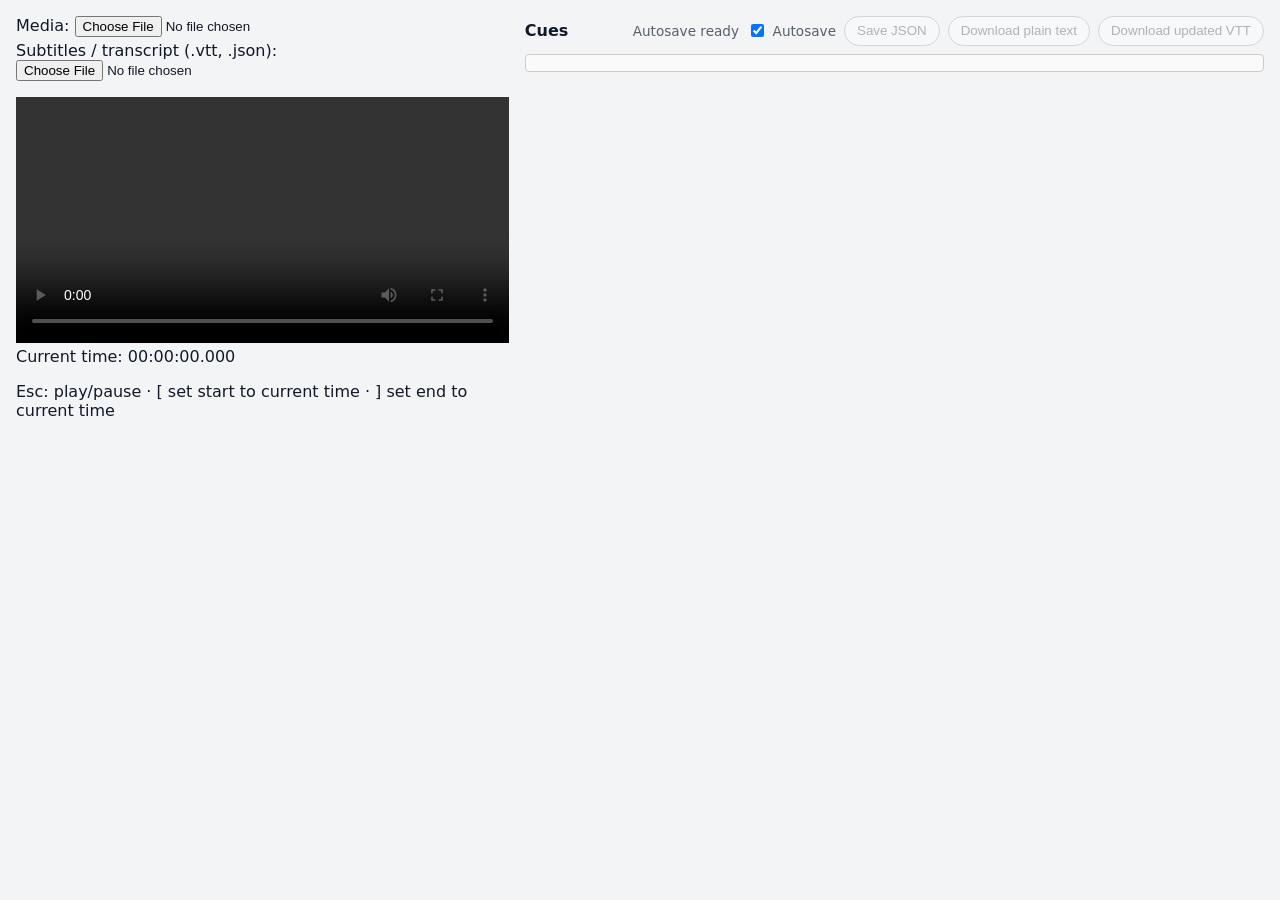
==== subtitle-editor/index.html @ 7feeb4a8 "feat: add color palette component and viewer - Implemented a new `ColorPalette` web component to dis" ====
<!doctype html>
<html lang="en">
<head>  
  <title>Cuebert</title>
  <meta charset="UTF-8">
  <meta name="viewport" content="width=device-width">
  <link rel="stylesheet" href="subtitle-editor.css">
  <link rel="icon" href="data:image/svg+xml,%3Csvg%20xmlns%3D'http%3A%2F%2Fwww.w3.org%2F2000%2Fsvg'%20width%3D'48'%20height%3D'48'%20viewBox%3D'0%200%2016%2016'%3E%3Ctext%20x%3D'0'%20y%3D'14'%3E%F0%9F%92%AC%3C%2Ftext%3E%3C%2Fsvg%3E" />
</head>
<body>

  <subtitle-editor id="demo"></subtitle-editor>

  <script type="module" defer>
    import { SubtitleEditor } from './SubtitleEditor.js'

    window.subtitleEditor = document.querySelector('subtitle-editor')
  </script>

</body>
</html>
---- subtitle-editor/subtitle-editor.css ----
@import './cue-editor/cue-editor.css';

html,
body {
  margin: 0;
  padding: 0;
  background: #f3f4f6;
  color: #111827;
  font-family: system-ui, sans-serif;
}

:where(a, button, input, textarea, select):focus-visible {
  outline: 2px solid #6cb6ff;
  outline-offset: 2px;
}

subtitle-editor {
  font-family: system-ui, sans-serif;
  display: grid;
  grid-template-columns: 1.2fr 1.8fr;
  gap: 1rem;
  padding: 1rem;
  box-sizing: border-box;

  video {
    width: 100%;
    max-height: 60vh;
    background: #202021;
  }

  .controls {
    margin-bottom: 1rem;

    label {
      display: block;
      margin-bottom: 0.25rem;
    }
  }

  .cue-panel-header {
    display: flex;
    justify-content: space-between;
    align-items: center;
    margin-bottom: .5rem;
  }

  .cue-panel-actions {
    display: flex;
    gap: 0.5rem;
    align-items: center;
    flex-wrap: wrap;
  }

  .cue-panel-actions button {
    border: 1px solid #d0d7de;
    background: #f6f8fa;
    padding: 0.4rem 0.75rem;
    border-radius: 999px;
    cursor: pointer;
  }

  .autosave-status {
    color: #57606a;
    font-size: 0.85rem;
    white-space: nowrap;
  }

  .autosave-status[data-state="dirty"] {
    color: #9a6700;
  }

  .autosave-status[data-state="saving"] {
    color: #0969da;
  }

  .autosave-status[data-state="saved"] {
    color: #1a7f37;
  }

  .autosave-status[data-state="error"] {
    color: #cf222e;
  }

  .autosave-toggle {
    display: inline-flex;
    gap: 0.35rem;
    align-items: center;
    color: #57606a;
    font-size: 0.85rem;
    white-space: nowrap;
  }

  .speaker-panel {
    border: 1px solid #d8dee4;
    border-radius: 0.35rem;
    padding: 0.75rem;
    background: #fff;
  }

  .speaker-dialog {
    width: min(42rem, calc(100vw - 2rem));
    border: none;
    padding: 0;
    background: transparent;
  }

  .speaker-dialog::backdrop {
    background: rgb(15 23 42 / 0.45);
  }

  .speaker-panel-header {
    display: flex;
    justify-content: space-between;
    align-items: baseline;
    gap: 0.75rem;
    margin-bottom: 0.6rem;
  }

  .speaker-panel-hint {
    color: #57606a;
    font-size: 0.85rem;
  }

  .speaker-list {
    display: grid;
    gap: 0.5rem;
  }

  .speaker-add-row {
    display: grid;
    grid-template-columns: minmax(0, 1fr) auto;
    gap: 0.5rem;
    margin-bottom: 0.75rem;
  }

  .speaker-row {
    display: grid;
    grid-template-columns: minmax(7rem, auto) minmax(0, 1fr) auto;
    gap: 0.5rem;
    align-items: center;
  }

  .speaker-source {
    font-family: "Courier New", ui-monospace, monospace;
    font-size: 0.85rem;
    font-weight: 700;
    color: #0b3a67;
  }

  .speaker-input {
    min-width: 0;
    padding: 0.4rem 0.5rem;
    border: 1px solid #d0d7de;
    border-radius: 0.35rem;
    font: inherit;
  }

  .speaker-apply {
    border: 1px solid #d0d7de;
    background: #f6f8fa;
    padding: 0.4rem 0.7rem;
    border-radius: 999px;
    cursor: pointer;
  }

  .speaker-dialog-actions {
    display: flex;
    justify-content: flex-end;
    margin-top: 0.75rem;
  }

  .cue-list {
    max-height: 80vh;
    overflow-y: auto;
    border: 1px solid #ccc;
    padding: .5rem;
    border-radius: .25rem;
    background: #fafafa;
  }
}
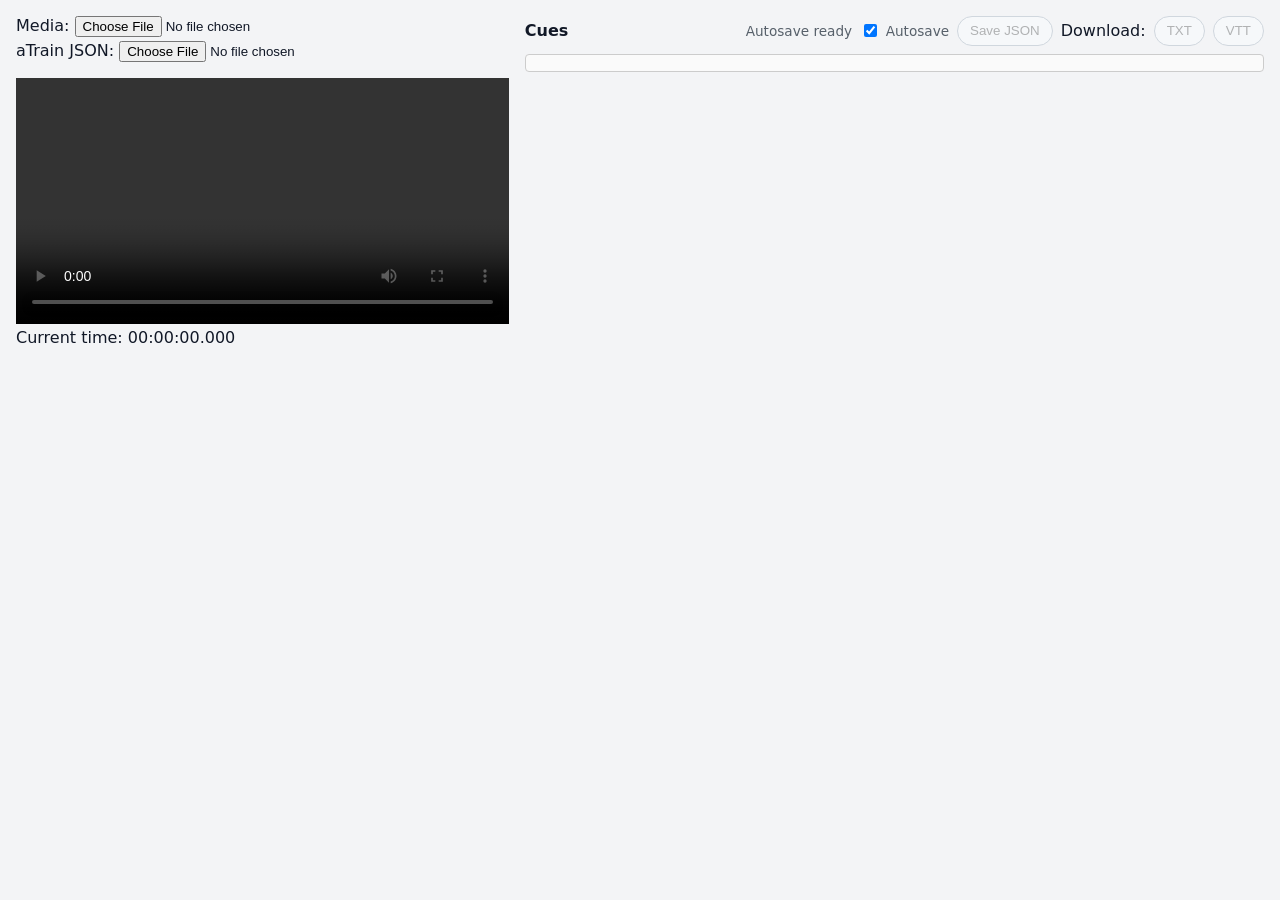
==== commit 56efd5ef: "feat: update favicon and versioning; enhance subtitle editor functionality - Added favicon.svg for t" ====
--- a/subtitle-editor/index.html
+++ b/subtitle-editor/index.html
@@ -5,7 +5,7 @@
   <meta charset="UTF-8">
   <meta name="viewport" content="width=device-width">
   <link rel="stylesheet" href="subtitle-editor.css">
-  <link rel="icon" href="data:image/svg+xml,%3Csvg%20xmlns%3D'http%3A%2F%2Fwww.w3.org%2F2000%2Fsvg'%20width%3D'48'%20height%3D'48'%20viewBox%3D'0%200%2016%2016'%3E%3Ctext%20x%3D'0'%20y%3D'14'%3E%F0%9F%92%AC%3C%2Ftext%3E%3C%2Fsvg%3E" />
+  <link rel="icon" href="favicon.svg" type="image/svg+xml">
 </head>
 <body>
 
